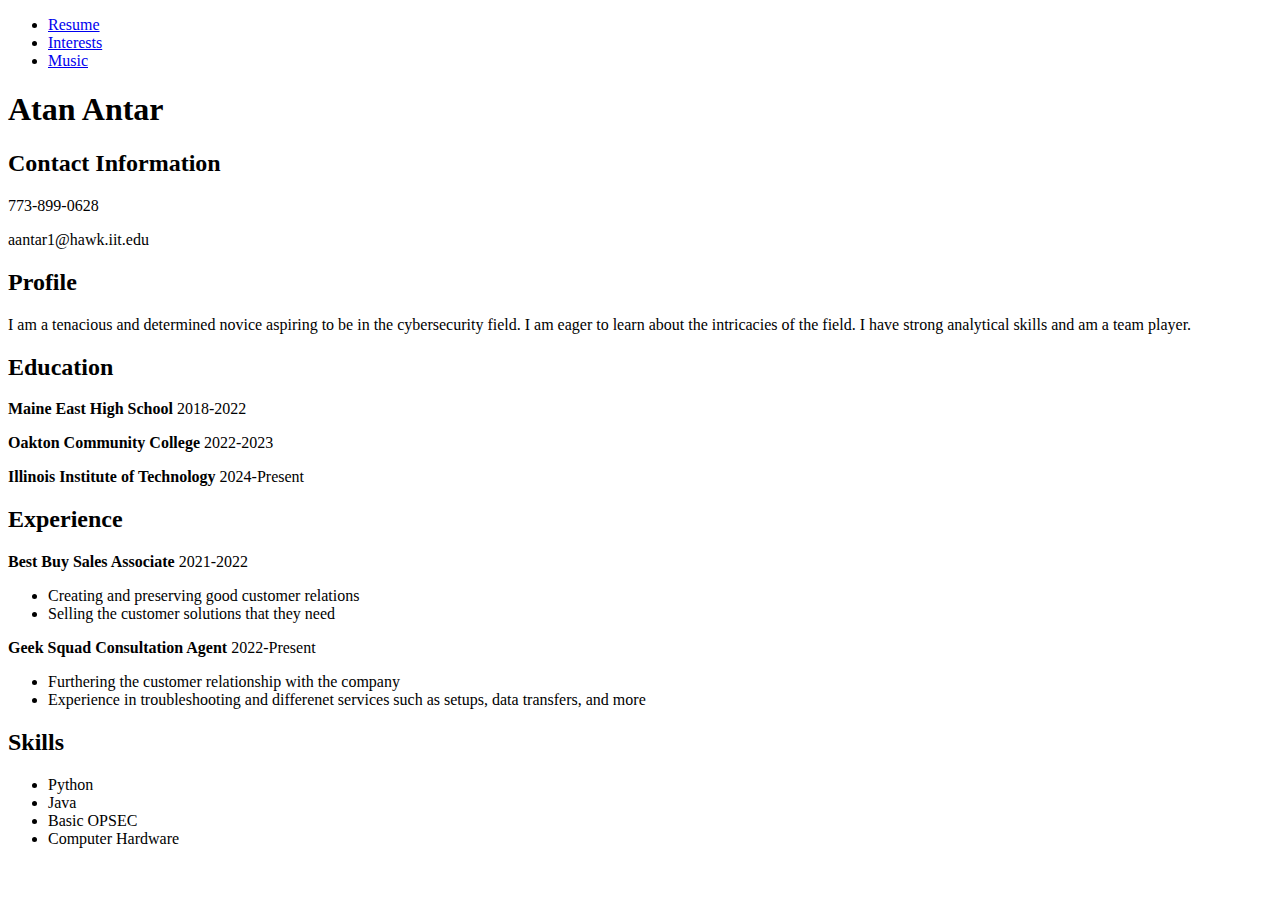
==== index.html @ 1821ae8a "Update index.html" ====
<!DOCTYPE html>
<html lang="en">
  <head>
    <meta charset="utf-8">
    <title>Resume</title>
    <link rel="stylesheet" type="text/css" href="css/style.css">
  </head>
  <body>
    <nav>
      <ul>
        <li><a href="index.html">Resume</a></li>
        <li><a href="interests.html">Interests</a></li>
        <li><a href="music.html">Music</a></li>
      </ul>
    </nav>
    <h1>Atan Antar</h1>
    <h2>Contact Information</h2>
    <p>773-899-0628</p>
    <p>aantar1@hawk.iit.edu</p>
    <h2>Profile</h2>
    <p>I am a tenacious and determined novice aspiring to be in the cybersecurity field. I am eager to learn about the intricacies of the field. I have strong analytical skills and am a team player.</p>
    <h2>Education</h2>
    <p><strong>Maine East High School</strong> 2018-2022</p>
    <p><strong>Oakton Community College</strong> 2022-2023</p>
    <p><strong>Illinois Institute of Technology</strong> 2024-Present</p>
    <h2>Experience</h2>
    <p><strong>Best Buy Sales Associate</strong> 2021-2022</p>
    <ul>
      <li>Creating and preserving good customer relations</li>
      <li>Selling the customer solutions that they need</li>
    </ul>
    <p><strong>Geek Squad Consultation Agent</strong> 2022-Present</p>
    <ul>
      <li>Furthering the customer relationship with the company</li>
      <li>Experience in troubleshooting and differenet services such as setups, data transfers, and more</li>
    </ul>
    <h2>Skills</h2>
    <ul>
      <li>Python</li>
      <li>Java</li>
      <li>Basic OPSEC</li>
      <li>Computer Hardware</li>
    </ul>
  </body>
</html>
---- css/style.css ----
@import url('https://fonts.googleapis.com/css2?family=Roboto:wght@400;700&display=swap');

body {
  font-family: 'Roboto', sans-serif;
  background-color: #f4f4f4;
  padding-top: 20px;
  padding-bottom: 20px;
  margin: 0 auto;
  max-width: 1200px;
}

nav {
  text-align: center;
  background-color: #333;
  margin-bottom: 20px;
}
nav ul {
  list-style: none;
  padding: 10px;
}
nav ul li {
  display: inline;
  margin-right: 20px;
}
nav ul li a {
  text-decoration: none;
  color: #fff;
  font-weight: bold;
  font-size: 18px;
  transition: color 0.3s ease;
}
nav ul li a:hover {
  color: #ff7f50;
}

h1, h2, h3 {
  text-align: center;
  margin-bottom: 20px;
}
h1 {
  font-size: 2.5rem;
  color: #333;
}
h2 {
  font-size: 2rem;
  color: #555;
}
h3 {
  font-size: 1.5rem;
  color: #777;
}

p {
  line-height: 1.5;
  margin-bottom: 15px;
}

img {
  max-width: 100%;
  height: auto;
  display: block;
  margin: 0 auto;
}

@media (max-width: 768px) {
  body {
    padding: 10px;
  }
  nav ul li {
    display: block;
    margin: 10px 0;
  }
}
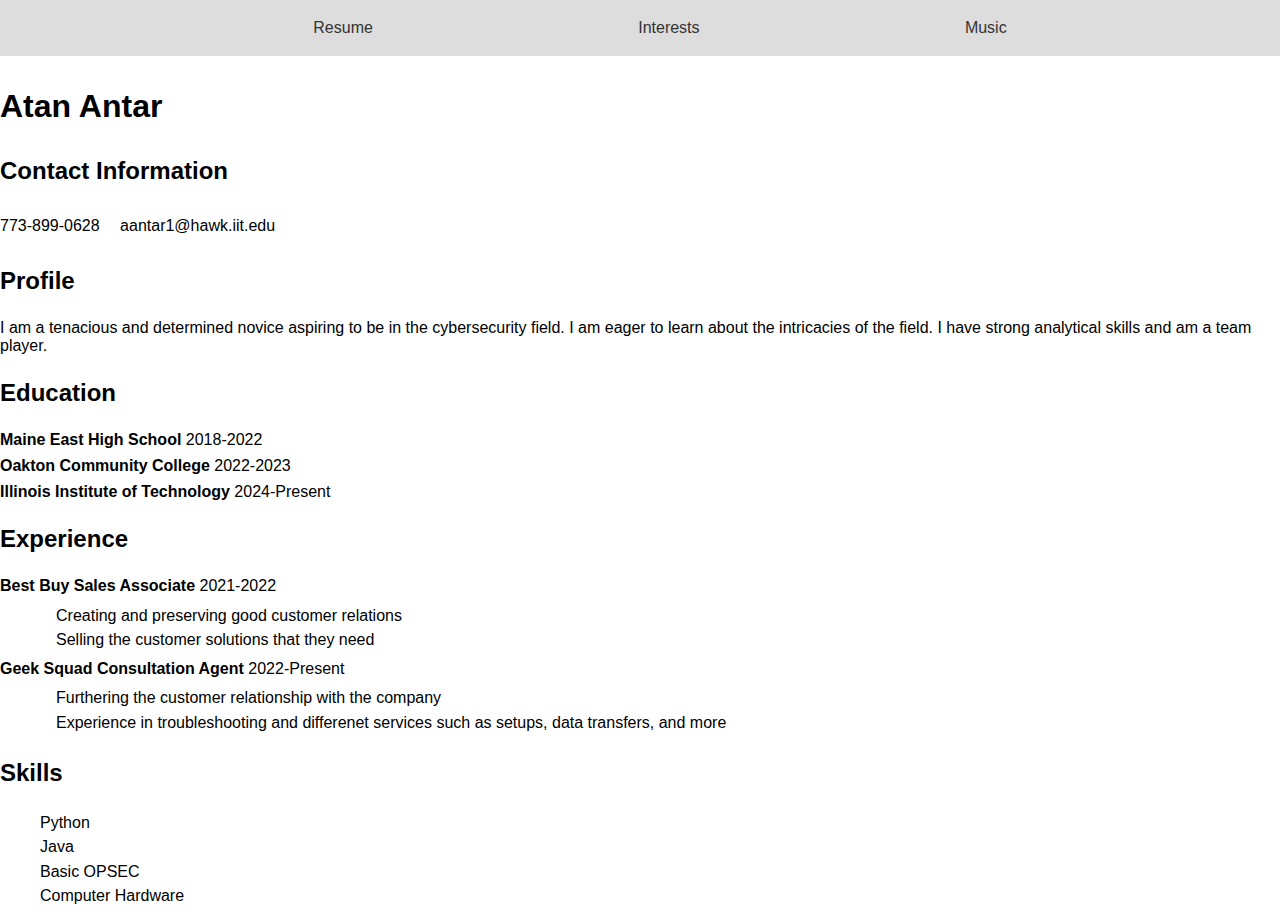
==== commit 6b35f23d: "Importing font" ====
--- a/index.html
+++ b/index.html
@@ -3,6 +3,7 @@
   <head>
     <meta charset="utf-8">
     <title>Resume</title>
+    <link href="https://fonts.googleapis.com/css2?family=Inria+Sans&display=swap" rel="stylesheet">
     <link rel="stylesheet" type="text/css" href="css/style.css">
   </head>
   <body>
@@ -15,25 +16,31 @@
     </nav>
     <h1>Atan Antar</h1>
     <h2>Contact Information</h2>
-    <p>773-899-0628</p>
-    <p>aantar1@hawk.iit.edu</p>
+    <div class="contact-info">
+      <p>773-899-0628</p>
+      <p>aantar1@hawk.iit.edu</p>
+    </div>
     <h2>Profile</h2>
     <p>I am a tenacious and determined novice aspiring to be in the cybersecurity field. I am eager to learn about the intricacies of the field. I have strong analytical skills and am a team player.</p>
     <h2>Education</h2>
-    <p><strong>Maine East High School</strong> 2018-2022</p>
-    <p><strong>Oakton Community College</strong> 2022-2023</p>
-    <p><strong>Illinois Institute of Technology</strong> 2024-Present</p>
+    <div class="education">
+      <p><strong>Maine East High School</strong> 2018-2022</p>
+      <p><strong>Oakton Community College</strong> 2022-2023</p>
+      <p><strong>Illinois Institute of Technology</strong> 2024-Present</p>
+    </div>
     <h2>Experience</h2>
-    <p><strong>Best Buy Sales Associate</strong> 2021-2022</p>
-    <ul>
-      <li>Creating and preserving good customer relations</li>
-      <li>Selling the customer solutions that they need</li>
-    </ul>
-    <p><strong>Geek Squad Consultation Agent</strong> 2022-Present</p>
-    <ul>
-      <li>Furthering the customer relationship with the company</li>
-      <li>Experience in troubleshooting and differenet services such as setups, data transfers, and more</li>
-    </ul>
+    <div class="experience">
+      <p><strong>Best Buy Sales Associate</strong> 2021-2022</p>
+      <ul>
+        <li>Creating and preserving good customer relations</li>
+        <li>Selling the customer solutions that they need</li>
+      </ul>
+      <p><strong>Geek Squad Consultation Agent</strong> 2022-Present</p>
+      <ul>
+        <li>Furthering the customer relationship with the company</li>
+        <li>Experience in troubleshooting and differenet services such as setups, data transfers, and more</li>
+      </ul>
+    </div>
     <h2>Skills</h2>
     <ul>
       <li>Python</li>
--- a/css/style.css
+++ b/css/style.css
@@ -1,74 +1,54 @@
-@import url('https://fonts.googleapis.com/css2?family=Roboto:wght@400;700&display=swap');
+body {
+  font-family: Arial, sans-serif;
+  margin: 0;
+  padding: 0;
+}
 
-body {
-  font-family: 'Roboto', sans-serif;
-  background-color: #f4f4f4;
-  padding-top: 20px;
-  padding-bottom: 20px;
-  margin: 0 auto;
-  max-width: 1200px;
+h1, h2 {
+  margin: 1em 0;
+}
+
+p, ul {
+  margin: 0.5em 0;
+}
+
+li {
+  list-style: none;
+  padding: 0.2em 0;
+}
+
+a {
+  text-decoration: none;
+  color: #333;
+}
+
+a:hover {
+  color: #666;
 }
 
 nav {
-  text-align: center;
-  background-color: #333;
-  margin-bottom: 20px;
-}
-nav ul {
-  list-style: none;
-  padding: 10px;
-}
-nav ul li {
-  display: inline;
-  margin-right: 20px;
-}
-nav ul li a {
-  text-decoration: none;
-  color: #fff;
-  font-weight: bold;
-  font-size: 18px;
-  transition: color 0.3s ease;
-}
-nav ul li a:hover {
-  color: #ff7f50;
+  background-color: #ddd;
+  padding: 0.5em;
 }
 
-h1, h2, h3 {
-  text-align: center;
-  margin-bottom: 20px;
-}
-h1 {
-  font-size: 2.5rem;
-  color: #333;
-}
-h2 {
-  font-size: 2rem;
-  color: #555;
-}
-h3 {
-  font-size: 1.5rem;
-  color: #777;
+nav ul {
+  display: flex;
+  justify-content: space-evenly;
 }
 
-p {
-  line-height: 1.5;
-  margin-bottom: 15px;
+.contact-info {
+  margin-bottom: 1em;
 }
 
-img {
-  max-width: 100%;
-  height: auto;
-  display: block;
-  margin: 0 auto;
+.contact-info p {
+  display: inline-block;
+  margin-right: 1em;
 }
 
-@media (max-width: 768px) {
-  body {
-    padding: 10px;
-  }
-  nav ul li {
-    display: block;
-    margin: 10px 0;
-  }
+.education, .experience {
+  margin-bottom: 1em;
 }
 
+.education ul, .experience ul {
+  margin-left: 1em;
+}
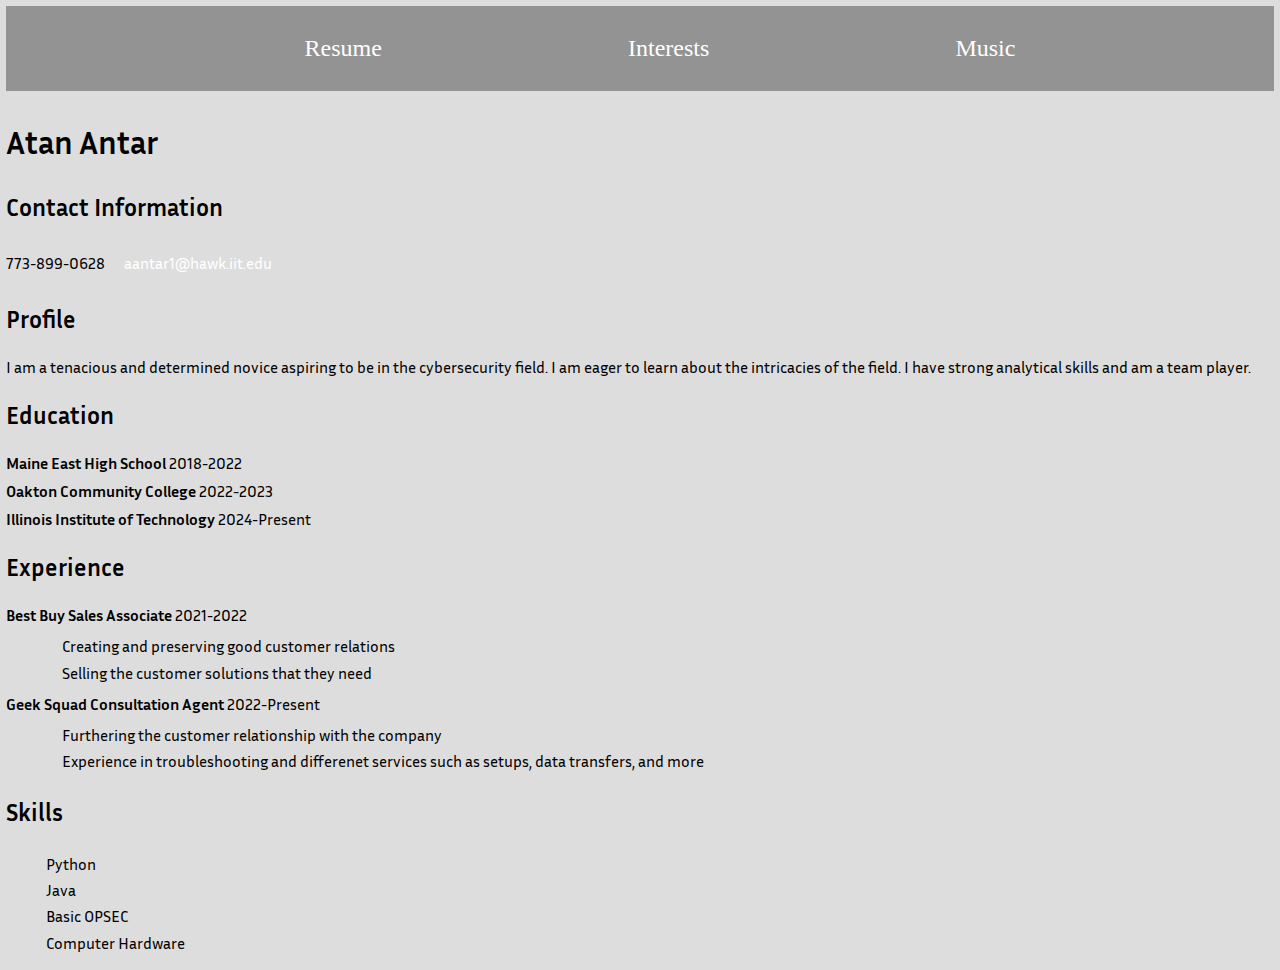
==== commit 7e476522: "adding mailto link" ====
--- a/index.html
+++ b/index.html
@@ -18,7 +18,7 @@
     <h2>Contact Information</h2>
     <div class="contact-info">
       <p>773-899-0628</p>
-      <p>aantar1@hawk.iit.edu</p>
+      <p><a href="mailto:aantar1@hawk.iit.edu">aantar1@hawk.iit.edu</a></p>
     </div>
     <h2>Profile</h2>
     <p>I am a tenacious and determined novice aspiring to be in the cybersecurity field. I am eager to learn about the intricacies of the field. I have strong analytical skills and am a team player.</p>
--- a/css/style.css
+++ b/css/style.css
@@ -1,7 +1,10 @@
 body {
-  font-family: Arial, sans-serif;
-  margin: 0;
-  padding: 0;
+  font-family: "Inria Sans", sans-serif;
+  font-weight: 400;
+  font-style: normal;
+  margin: .2em;
+  padding: .2em;
+  background-color: #DDDDDD;
 }
 
 h1, h2 {
@@ -19,7 +22,7 @@
 
 a {
   text-decoration: none;
-  color: #333;
+  color: #FFFFFF;
 }
 
 a:hover {
@@ -27,11 +30,13 @@
 }
 
 nav {
-  background-color: #ddd;
+  background-color: #939393;
   padding: 0.5em;
+  font-size: 1.5em;
 }
 
 nav ul {
+  font-family: Copperplate, fantasy;
   display: flex;
   justify-content: space-evenly;
 }
@@ -52,3 +57,16 @@
 .education ul, .experience ul {
   margin-left: 1em;
 }
+
+.center {
+  display: block;
+  margin-left: 2em;
+  margin-right: auto;
+}
+
+.video {
+  display: block;
+  margin-left: 2em;
+  margin-right: auto;
+}
+
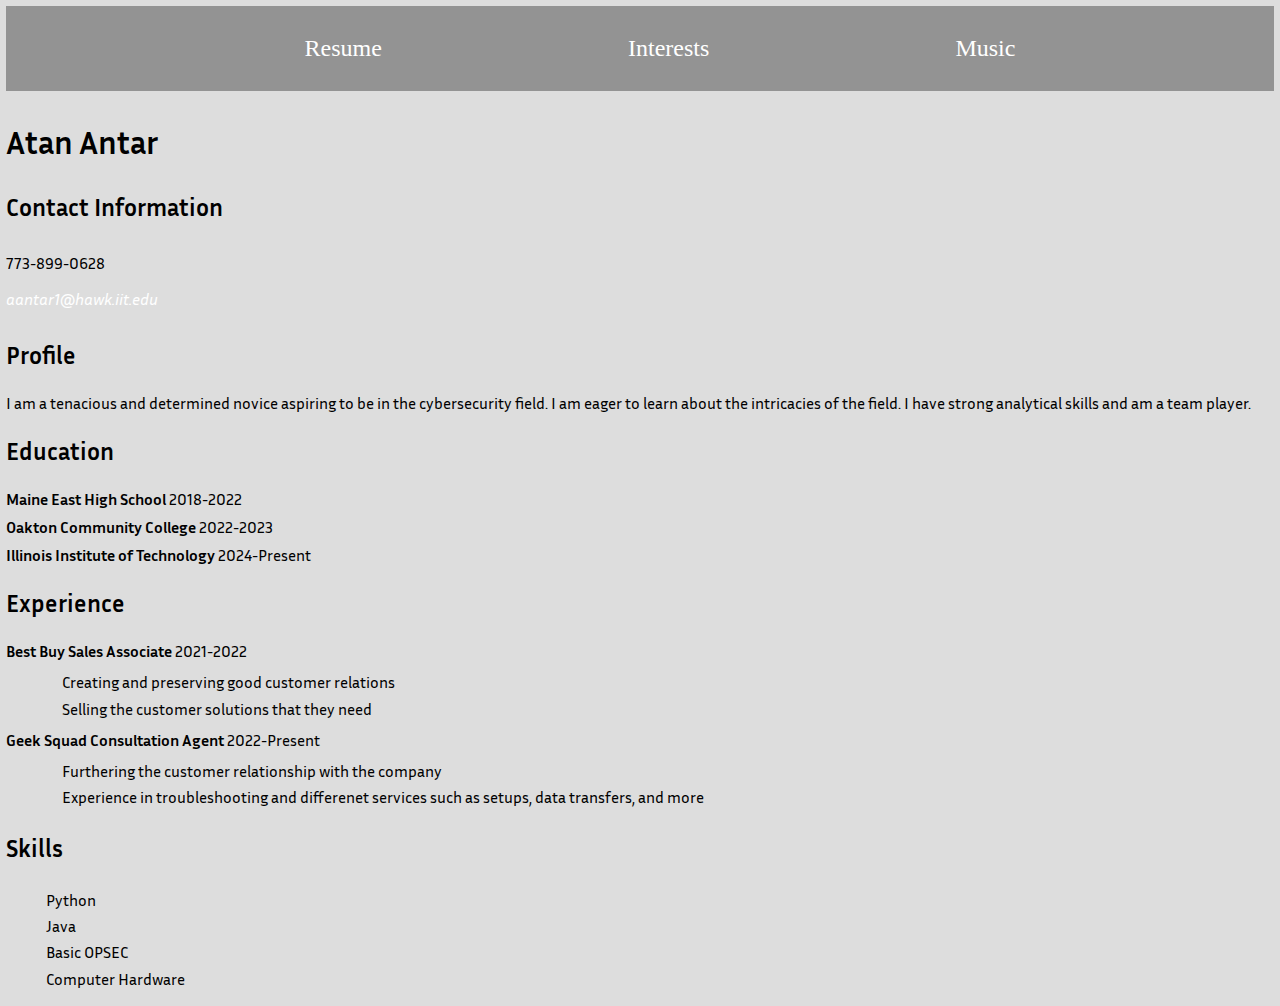
==== commit 8aa8e189: "Adding <address>" ====
--- a/index.html
+++ b/index.html
@@ -18,7 +18,9 @@
     <h2>Contact Information</h2>
     <div class="contact-info">
       <p>773-899-0628</p>
+      <address>
       <p><a href="mailto:aantar1@hawk.iit.edu">aantar1@hawk.iit.edu</a></p>
+      </address>
     </div>
     <h2>Profile</h2>
     <p>I am a tenacious and determined novice aspiring to be in the cybersecurity field. I am eager to learn about the intricacies of the field. I have strong analytical skills and am a team player.</p>
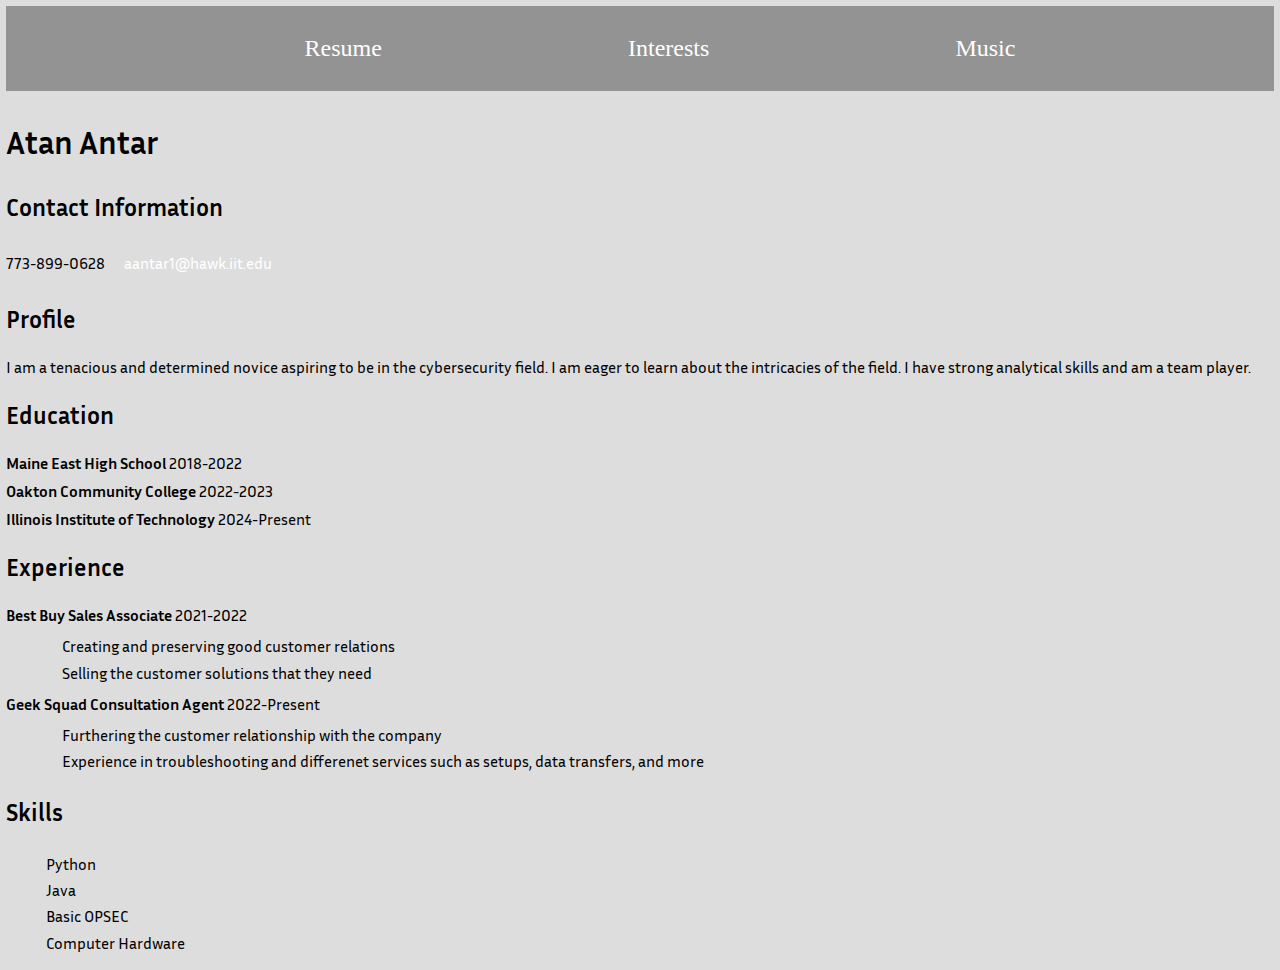
==== commit de8a9e8d: "Update index.html" ====
--- a/index.html
+++ b/index.html
@@ -18,9 +18,7 @@
     <h2>Contact Information</h2>
     <div class="contact-info">
       <p>773-899-0628</p>
-      <address>
-      <p><a href="mailto:aantar1@hawk.iit.edu">aantar1@hawk.iit.edu</a></p>
-      </address>
+      <p id="mailaddress"><a href="mailto:aantar1@hawk.iit.edu">aantar1@hawk.iit.edu</a></p>
     </div>
     <h2>Profile</h2>
     <p>I am a tenacious and determined novice aspiring to be in the cybersecurity field. I am eager to learn about the intricacies of the field. I have strong analytical skills and am a team player.</p>
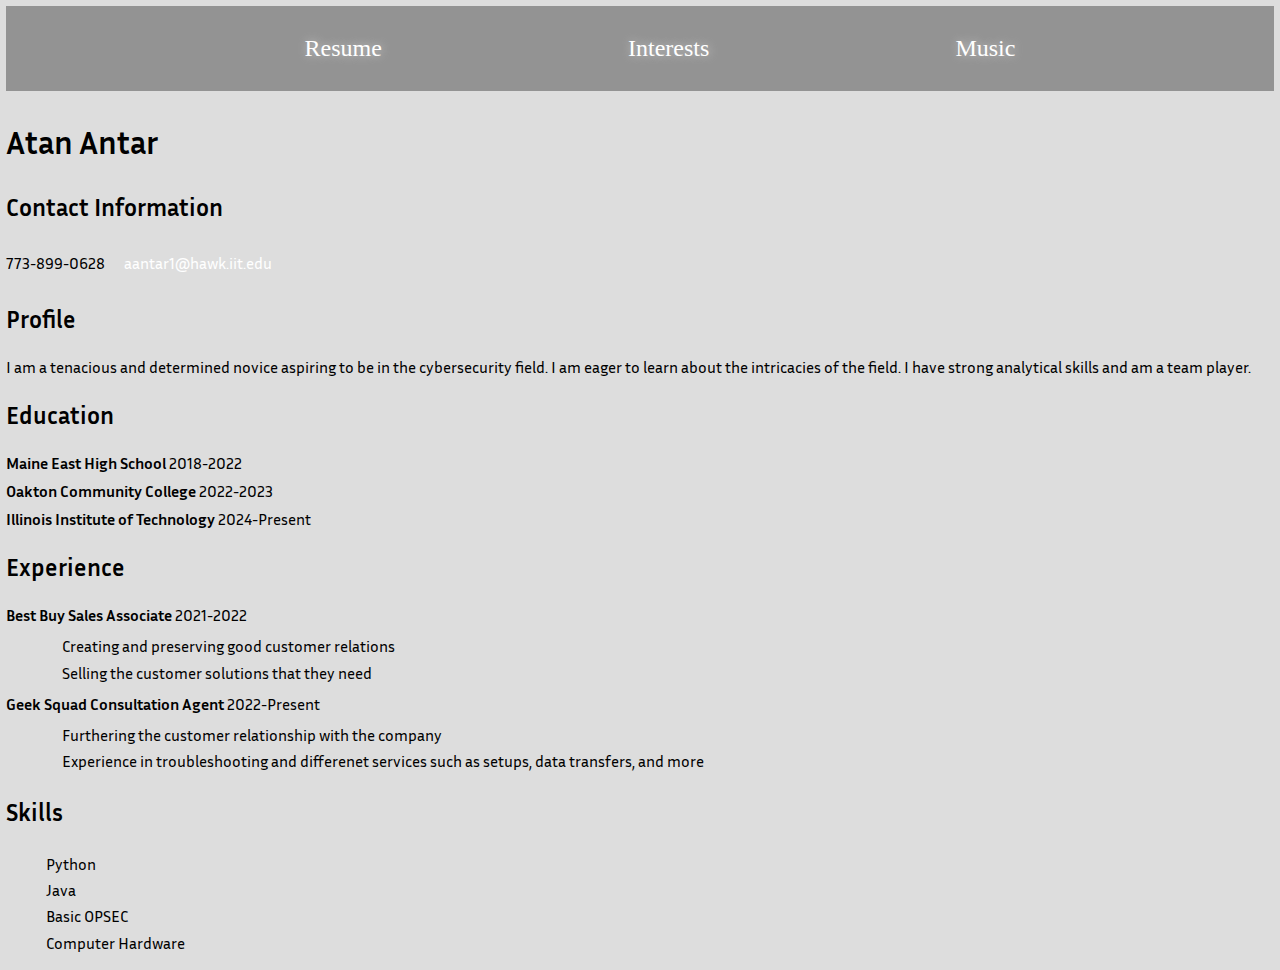
==== commit b2396c24: "Adding in sections." ====
--- a/index.html
+++ b/index.html
@@ -14,6 +14,7 @@
         <li><a href="music.html">Music</a></li>
       </ul>
     </nav>
+    <section id="aboutme">
     <h1>Atan Antar</h1>
     <h2>Contact Information</h2>
     <div class="contact-info">
@@ -22,12 +23,16 @@
     </div>
     <h2>Profile</h2>
     <p>I am a tenacious and determined novice aspiring to be in the cybersecurity field. I am eager to learn about the intricacies of the field. I have strong analytical skills and am a team player.</p>
+    </section>
+    <section id="education">
     <h2>Education</h2>
     <div class="education">
       <p><strong>Maine East High School</strong> 2018-2022</p>
       <p><strong>Oakton Community College</strong> 2022-2023</p>
       <p><strong>Illinois Institute of Technology</strong> 2024-Present</p>
     </div>
+    </section>
+    <section id="experience">
     <h2>Experience</h2>
     <div class="experience">
       <p><strong>Best Buy Sales Associate</strong> 2021-2022</p>
@@ -41,6 +46,8 @@
         <li>Experience in troubleshooting and differenet services such as setups, data transfers, and more</li>
       </ul>
     </div>
+    </section>
+    <section id="skills">
     <h2>Skills</h2>
     <ul>
       <li>Python</li>
@@ -48,5 +55,6 @@
       <li>Basic OPSEC</li>
       <li>Computer Hardware</li>
     </ul>
+    </section>
   </body>
 </html>
--- a/css/style.css
+++ b/css/style.css
@@ -1,5 +1,5 @@
 body {
-  font-family: "Inria Sans", sans-serif;
+  font-family: "Inria Sans", Arial, sans-serif;
   font-weight: 400;
   font-style: normal;
   margin: .2em;
@@ -39,6 +39,7 @@
   font-family: Copperplate, fantasy;
   display: flex;
   justify-content: space-evenly;
+  text-shadow: #CACACA 1px 0 10px;
 }
 
 .contact-info {
@@ -70,3 +71,7 @@
   margin-right: auto;
 }
 
+#mailaddress {
+  color: red;
+}
+
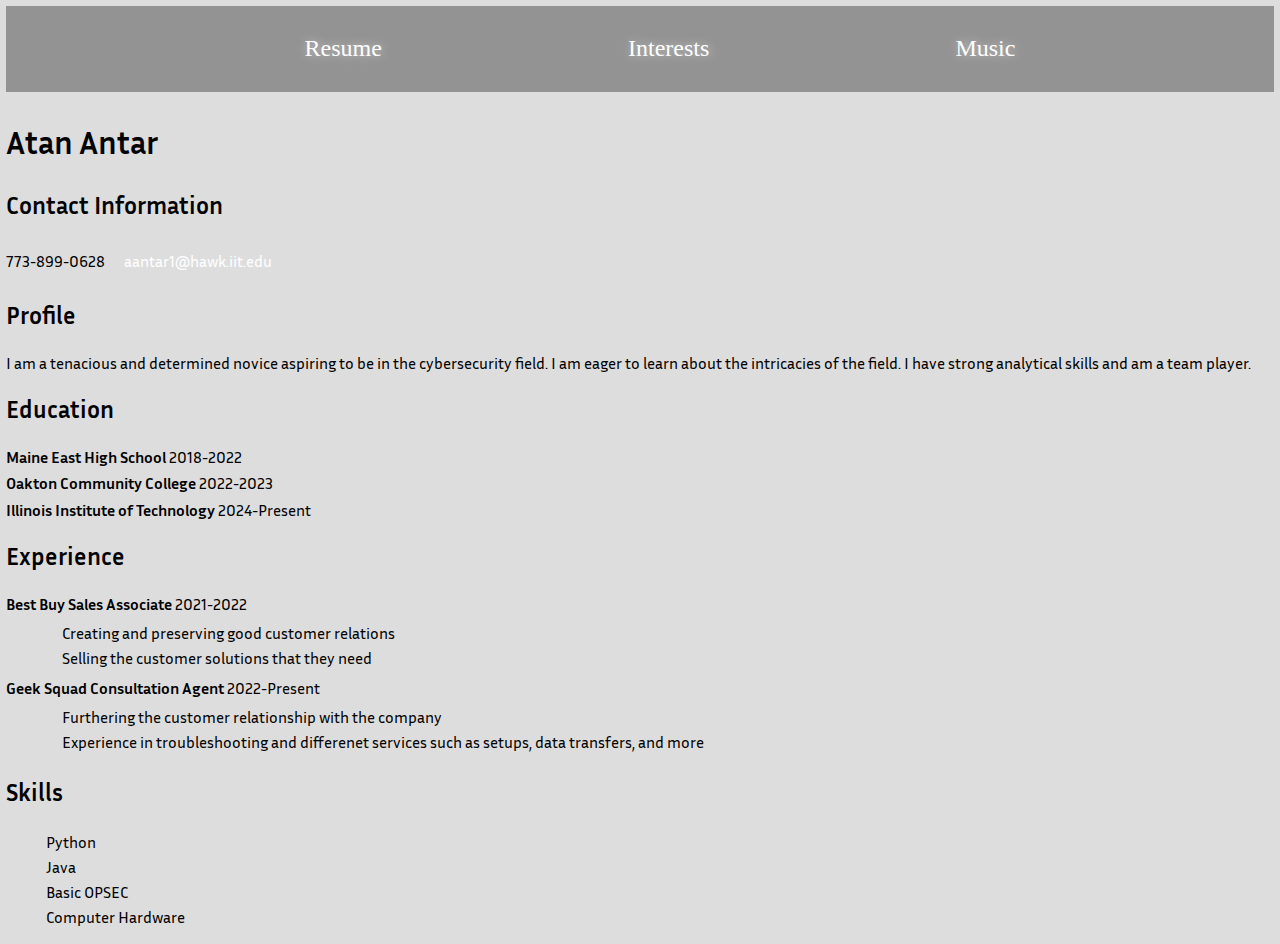
==== commit 929bf165: "linking normalize.css to index.html" ====
--- a/index.html
+++ b/index.html
@@ -4,6 +4,7 @@
     <meta charset="utf-8">
     <title>Resume</title>
     <link href="https://fonts.googleapis.com/css2?family=Inria+Sans&display=swap" rel="stylesheet">
+    <link rel="stylesheet" href="css/normalize.css">
     <link rel="stylesheet" type="text/css" href="css/style.css">
   </head>
   <body>
--- a/css/style.css
+++ b/css/style.css
@@ -65,6 +65,57 @@
   margin-right: auto;
 }
 
+.steam {
+  display: block;
+  margin-left: 2em;
+  margin-right: auto;
+  width: 325px;
+  height: 325px;
+}
+
+.sportsimg {
+  display: block;
+  margin-left: 2em;
+  margin-right: auto;
+  width: 410px;
+  height: 267px;
+}
+
+.cryptoimg {
+  display: block;
+  margin-left: 2em;
+  margin-right: auto;
+  width: 457px;
+  height: 239px;
+}
+
+.manonthemoon {
+  display: block;
+  margin-left: 2em;
+  margin-right: auto;
+  width: 400px;
+  height: 400px;
+  position: static;
+}
+
+.avicii {
+  display: block;
+  margin-left: 2em;
+  margin-right: auto;
+  width: 300px;
+  height: 180px;
+  position: static;
+}
+
+.abba {
+  display: block;
+  margin-left: 2em;
+  margin-right: auto;
+  width: 450px;
+  height: 400px;
+  position: static;
+}
+
 .video {
   display: block;
   margin-left: 2em;
